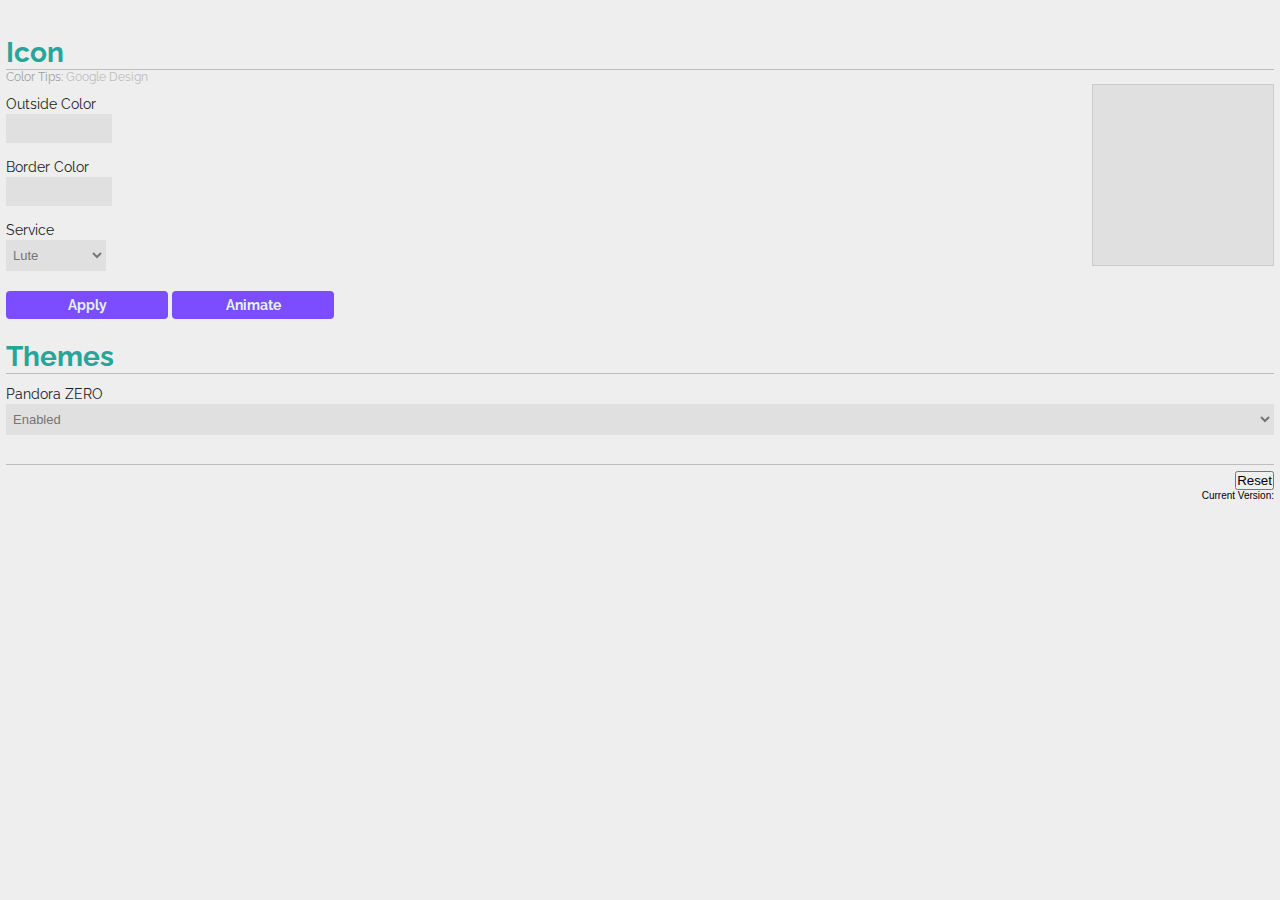
==== options.html @ bf265178 "initial commit" ====
<!DOCTYPE html>
<html>

<head>
  <title>Lute Options</title>
  <script src="/js/jquery-2.1.4.min.js"></script>
  <script src="/js/luteIcon.js"></script>
  <script src="/js/options.js"></script>
  <link rel="stylesheet" type="text/css" href="/css/options.css">
</head>
<body>
  <!-- Main -->
  <main id="content">
    <!-- Status -->
    <div id="status"></div>
    <!-- Icon -->
    <section id="icon">
      <!-- Icon Settings -->
      <h2 class="subtitle">Icon</h2>
      <p class="tip">Color Tips: <a class="link" href="https://material.google.com/style/color.html" target="_blank"> Google Design</a></p>
      <!-- Icon Colors -->
      <div id="icon-settings">
        <!-- Outside Color -->
        <div class="setting">
          <label>Outside Color</label>
          <input id="outside-color" class="color" type="text"/>
        </div>
        <!-- Border Color -->
        <div class="setting">
          <label>Border Color</label>
          <input id="border-color" class="color" type="text"/>
        </div>
        <!-- Service Color -->
        <div class="setting">
          <label>Service</label>
          <select id="service-colors">
            <option selected value="#009688">Lute</option>
            <option value="#369">Pandora</option>
            <option value="#f70">SoundCloud</option>
          </select>
        </div>
      </div>
      <!-- Icon Canvas -->
      <canvas id="icon-canvas" width="180" height="180"></canvas>
      <!-- Icon Buttons -->
      <div id="icon-buttons">
        <div id="applyIcon" class="button">Apply</div>
        <div id="animateIcon" class="button">Animate</div>
      </div>
    </section>
    <!-- Themes -->
    <section id="themes">
      <h2 class="subtitle">Themes</h2>
      <!-- Pandora ZERO -->
      <div class="setting">
        <label>Pandora ZERO</label>
        <select id="pz">
          <option id="pz_enabled" value="true">Enabled</option>
          <option id="pz_disabled" value="false">Disabled</option>
        </select>
      </div>
    </section>
    <!-- Footer -->
    <footer>
      <!-- Reset -->
      <button id="reset">Reset</button>
      <!-- Version -->
      <p>Current Version: <span id="version"></span></p>
    </footer>
  </main>
</body>

</html>
---- css/options.css ----
@import url(https://fonts.googleapis.com/css?family=Raleway:400,700);
/* Color Theme
- Primary: #26A69A (Green muddy)
- Accent: #7C4DFF (Purple)
- Misc: #E0F2F1 (White)
- Text: #616161 (Dark Gray)
/* General */
*{
  padding:0;
  margin: 0;
}
body {
  background-color: #eee;
  font-size: 14px;
  font-family: 'Raleway', sans-serif;
  padding: 6px;
}

/* Header */
header{
  background-color: #26A69A;
  color: #FFF;
  padding: 10px;
  margin-bottom: 10px;
}
#title{
  font-size: 18px;
  font-weight: 700;
}
section{
  margin-bottom:15px;
  float: left;
  width: 100%;
}
/* Footer */
footer{
  font-family: Arial;
  font-size: 10px;
  float: left;
  width:100%;
  text-align: right;
  border-top: 1px solid #BDBDBD;
  padding: 6px 0;
}
/* Content */
#content{
  position:relative;
}
/* Icon */
#icon-settings{
  display: inline-block;
  width: 100px;
}
#icon-canvas {
  float: right;
  background: #E0E0E0;
  border: 1px solid #CCC;
}
#icon-buttons{
  float: left;
  width: 100%;
}
/* Themes */
/* Text */
#status{
  font-size:13px;
  text-align: center;
  margin: 5px 0;
  height: 20px;
  color: #212121;
}
.subtitle{
  font-size: 2em;
  color: #26A69A;
  border-bottom: 1px solid #BDBDBD;
}
/* Buttons */
.button{
  cursor: pointer;
  display: inline-block;
  padding: 6px;
  width: 150px;
  background-color: #7C4DFF;
  color: #E0F2F1;
  font-weight: bold;
  border-radius: 4px;
  text-align: center;
}
#animateIcon{
  margin: 6px 0;
}

/* Settings */
#settings{
  margin: 0 auto;
  width: 150px;
}
.setting{
  display: block;
  position: relative;
  border: 0px;
  margin: 10px auto;
  padding: 2px 0;
}
.setting label{
  font-size: 14px;
  color: #212121;
  display: inline-block;
  text-align: left;
}
.setting input, .setting select {
  color: #757575;
  font-size: 13px;
  padding: 6px 2px;
  margin: 2px 0;
  width: 100%;
  display: inline-block;
  background-color: #E0E0E0;
  border: 1px solid transparent;
  transition: color .2s ease, border-color .5s ease;
}
.setting input:focus, .setting select:focus{
  color: #000;
  border-color: #BDBDBD!important;
}

/* Validation */
.invalid{
  border-color: #F44336!important;
}
.valid{
  border-color: transparent!important;
}

/* Misc */
.preview{
  display: inline-block;
  width: 10px;
  height: 10px;
  margin-right: 6px;
}
.tip{
  color: #9E9E9E;
  font-size:12px;
}
.hidden{
  display: none;
}
.fleft{
  float: left;
}
.fright{
  float:right;
}
a.link{
  color: #BDBDBD;
  text-decoration: none;
}
a.link:hover{
  color: #7C4DFF;
  text-decoration: underline;
}
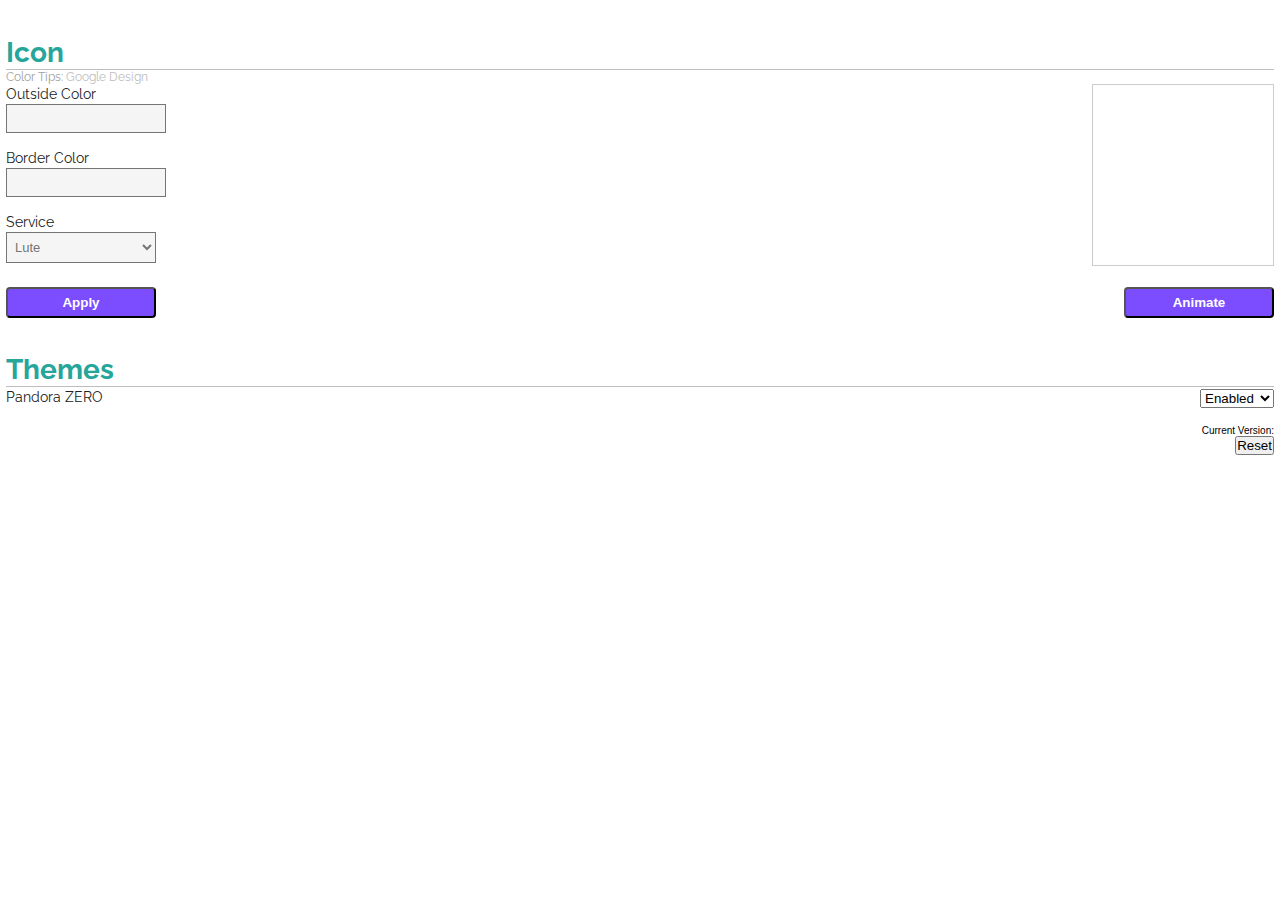
==== commit f61aa9b6: "cleaner code" ====
--- a/options.html
+++ b/options.html
@@ -2,72 +2,75 @@
 <html>
 
 <head>
-  <title>Lute Options</title>
-  <script src="/js/jquery-2.1.4.min.js"></script>
-  <script src="/js/luteIcon.js"></script>
-  <script src="/js/options.js"></script>
-  <link rel="stylesheet" type="text/css" href="/css/options.css">
+    <title>Lute Options</title>
+    <script src="/js/jquery-2.1.4.min.js"></script>
+    <script src="/js/luteIcon.js"></script>
+    <script src="/js/options.js"></script>
+    <link rel="stylesheet" type="text/css" href="/css/options.css">
 </head>
+
 <body>
-  <!-- Main -->
-  <main id="content">
-    <!-- Status -->
-    <div id="status"></div>
-    <!-- Icon -->
-    <section id="icon">
-      <!-- Icon Settings -->
-      <h2 class="subtitle">Icon</h2>
-      <p class="tip">Color Tips: <a class="link" href="https://material.google.com/style/color.html" target="_blank"> Google Design</a></p>
-      <!-- Icon Colors -->
-      <div id="icon-settings">
-        <!-- Outside Color -->
-        <div class="setting">
-          <label>Outside Color</label>
-          <input id="outside-color" class="color" type="text"/>
-        </div>
-        <!-- Border Color -->
-        <div class="setting">
-          <label>Border Color</label>
-          <input id="border-color" class="color" type="text"/>
-        </div>
-        <!-- Service Color -->
-        <div class="setting">
-          <label>Service</label>
-          <select id="service-colors">
-            <option selected value="#009688">Lute</option>
-            <option value="#369">Pandora</option>
-            <option value="#f70">SoundCloud</option>
-          </select>
-        </div>
-      </div>
-      <!-- Icon Canvas -->
-      <canvas id="icon-canvas" width="180" height="180"></canvas>
-      <!-- Icon Buttons -->
-      <div id="icon-buttons">
-        <div id="applyIcon" class="button">Apply</div>
-        <div id="animateIcon" class="button">Animate</div>
-      </div>
-    </section>
-    <!-- Themes -->
-    <section id="themes">
-      <h2 class="subtitle">Themes</h2>
-      <!-- Pandora ZERO -->
-      <div class="setting">
-        <label>Pandora ZERO</label>
-        <select id="pz">
-          <option id="pz_enabled" value="true">Enabled</option>
-          <option id="pz_disabled" value="false">Disabled</option>
-        </select>
-      </div>
-    </section>
-    <!-- Footer -->
-    <footer>
-      <!-- Reset -->
-      <button id="reset">Reset</button>
-      <!-- Version -->
-      <p>Current Version: <span id="version"></span></p>
-    </footer>
-  </main>
+    <!-- Main -->
+    <main id="content">
+        <!-- Status -->
+        <div id="status"></div>
+        <!-- Icon -->
+        <section id="icon">
+            <!-- Icon Settings -->
+            <h2 class="subtitle">Icon </h2>
+            <p class="tip">Color Tips: <a class="link" href="https://material.google.com/style/color.html" target="_blank"> Google Design</a></p>
+            <!-- Icon Colors -->
+            <div id="icon-settings">
+                <!-- Outside Color -->
+                <fieldset class="setting">
+                    <label>Outside Color</label>
+                    <input id="outside-color" class="input color" type="text" />
+                    <p class="error">Invalid outside color</p>
+                </fieldset>
+                <!-- Border Color -->
+                <fieldset class="setting">
+                    <label>Border Color</label>
+                    <input id="border-color" class="input color" type="text" />
+                    <p class="error">Invalid border color</p>
+                </fieldset>
+                <!-- Service Color -->
+                <fieldset class="setting">
+                    <label>Service</label>
+                    <select id="service-colors" class="input">
+                        <option selected value="#009688">Lute</option>
+                        <option value="#369">Pandora</option>
+                        <option value="#f70">SoundCloud</option>
+                    </select>
+                </fieldset>
+            </div>
+            <!-- Icon Canvas -->
+            <canvas id="icon-canvas" width="180" height="180"></canvas>
+            <!-- Icon Buttons -->
+            <div id="icon-buttons">
+                <button id="applyIcon" class="button fleft">Apply</button>
+                <button id="animateIcon" class="button fright">Animate</button>
+            </div>
+        </section>
+        <!-- Themes -->
+        <section id="themes">
+            <h2 class="subtitle">Themes</h2>
+            <!-- Pandora ZERO -->
+            <fieldset class="setting">
+                <label>Pandora ZERO</label>
+                <select id="pz" class="fright">
+                    <option id="pz_enabled" value="true">Enabled</option>
+                    <option id="pz_disabled" value="false">Disabled</option>
+                </select>
+            </fieldset>
+        </section>
+        <!-- Footer -->
+        <footer>
+            <!-- Version -->
+            <p>Current Version: <span id="version"></span></p>
+            <!-- Reset -->
+            <button id="reset">Reset</button>
+        </footer>
+    </main>
 </body>
 
 </html>
--- a/css/options.css
+++ b/css/options.css
@@ -1,162 +1,173 @@
 @import url(https://fonts.googleapis.com/css?family=Raleway:400,700);
+
 /* Color Theme
-- Primary: #26A69A (Green muddy)
-- Accent: #7C4DFF (Purple)
-- Misc: #E0F2F1 (White)
-- Text: #616161 (Dark Gray)
+- Primary: #26A69A
+- Accent: #7C4DFF
+- Misc: #E0F2F1
+- Text: #616161
 /* General */
-*{
-  padding:0;
-  margin: 0;
+
+* {
+    padding: 0;
+    margin: 0;
 }
 body {
-  background-color: #eee;
-  font-size: 14px;
-  font-family: 'Raleway', sans-serif;
-  padding: 6px;
+    background-color: white;
+    font-size: 14px;
+    font-family: 'Raleway', sans-serif;
+    padding: 6px;
 }
 
 /* Header */
-header{
-  background-color: #26A69A;
-  color: #FFF;
-  padding: 10px;
-  margin-bottom: 10px;
+
+header {
+    background-color: #26A69A;
+    color: #FFF;
+    padding: 10px;
+    margin-bottom: 10px;
 }
-#title{
-  font-size: 18px;
-  font-weight: 700;
+#title {
+    font-size: 18px;
+    font-weight: 700;
 }
-section{
-  margin-bottom:15px;
-  float: left;
-  width: 100%;
+section {
+    margin-bottom: 15px;
+    float: left;
+    width: 100%;
 }
+
 /* Footer */
-footer{
-  font-family: Arial;
-  font-size: 10px;
-  float: left;
-  width:100%;
-  text-align: right;
-  border-top: 1px solid #BDBDBD;
-  padding: 6px 0;
+
+footer {
+    font-family: Arial;
+    font-size: 10px;
+    text-align: right;
+    padding: 6px 0;
 }
+
 /* Content */
-#content{
-  position:relative;
+
+#content {
+    position: relative;
 }
+
 /* Icon */
-#icon-settings{
-  display: inline-block;
-  width: 100px;
+
+#icon-canvas {
+    float: right;
+    border: 1px solid #CCC;
 }
-#icon-canvas {
-  float: right;
-  background: #E0E0E0;
-  border: 1px solid #CCC;
+
+/* Text */
+
+#status {
+    font-size: 13px;
+    text-align: center;
+    margin: 5px 0;
+    height: 20px;
+    color: #212121;
 }
-#icon-buttons{
-  float: left;
-  width: 100%;
+.subtitle {
+    font-size: 2em;
+    color: #26A69A;
+    border-bottom: 1px solid #BDBDBD;
 }
-/* Themes */
-/* Text */
-#status{
-  font-size:13px;
-  text-align: center;
-  margin: 5px 0;
-  height: 20px;
-  color: #212121;
+
+/* Buttons */
+#icon-buttons {
+    float: left;
+    width: 100%;
+    margin: 20px 0;
 }
-.subtitle{
-  font-size: 2em;
-  color: #26A69A;
-  border-bottom: 1px solid #BDBDBD;
-}
-/* Buttons */
-.button{
-  cursor: pointer;
-  display: inline-block;
-  padding: 6px;
-  width: 150px;
-  background-color: #7C4DFF;
-  color: #E0F2F1;
-  font-weight: bold;
-  border-radius: 4px;
-  text-align: center;
-}
-#animateIcon{
-  margin: 6px 0;
+.button {
+    cursor: pointer;
+    padding: 6px;
+    width: 150px;
+    text-shadow: none;
+    font-weight: bold;
+    border-radius: 4px;
+    text-align: center;
+    background: #7C4DFF!important;
+    color: white!important;
 }
 
 /* Settings */
-#settings{
-  margin: 0 auto;
-  width: 150px;
+
+#icon-settings {
+    display: inline-block;
+    width: 150px;
 }
-.setting{
-  display: block;
-  position: relative;
-  border: 0px;
-  margin: 10px auto;
-  padding: 2px 0;
+.setting {
+    display: block;
+    position: relative;
+    border: 0px;
+    padding: 2px 0;
+    color: #212121;
 }
-.setting label{
-  font-size: 14px;
-  color: #212121;
-  display: inline-block;
-  text-align: left;
+.setting label {
+    font-size: 14px;
+    color: #212121;
+    display: inline-block;
+    text-align: left;
 }
-.setting input, .setting select {
-  color: #757575;
-  font-size: 13px;
-  padding: 6px 2px;
-  margin: 2px 0;
-  width: 100%;
-  display: inline-block;
-  background-color: #E0E0E0;
-  border: 1px solid transparent;
-  transition: color .2s ease, border-color .5s ease;
+.input {
+    color: #757575;
+    font-size: 13px;
+    padding: 6px 4px;
+    margin: 2px 0;
+    width: 100%;
+    background-color: #F5F5F5;
+    background-repeat: no-repeat;
+    border: 1px solid #757575;
+    transition: color .2s ease, background-color .2s ease, border-color .5s ease;
 }
-.setting input:focus, .setting select:focus{
-  color: #000;
-  border-color: #BDBDBD!important;
+.input:focus, .input:active {
+    color: #000;
+    background-color: white;
+    border-color: #7C4DFF !important;
 }
 
 /* Validation */
-.invalid{
-  border-color: #F44336!important;
+
+.invalid .input {
+    border-color: #F44336 !important;
 }
-.valid{
-  border-color: transparent!important;
+.error {
+    font-size: 10px;
+    color: #F44336;
+    opacity: 0;
+    visibility: hidden;
+    transition: opacity .5s ease, visibility .2s ease;
+}
+.valid .error {
+    opacity: 0;
+    visibility: hidden;
+}
+.invalid .error {
+    opacity: 1;
+    visibility: visible;
 }
 
 /* Misc */
-.preview{
-  display: inline-block;
-  width: 10px;
-  height: 10px;
-  margin-right: 6px;
+
+.tip {
+    color: #9E9E9E;
+    font-size: 12px;
 }
-.tip{
-  color: #9E9E9E;
-  font-size:12px;
+.hidden {
+    display: none;
 }
-.hidden{
-  display: none;
+.fleft {
+    float: left;
 }
-.fleft{
-  float: left;
+.fright {
+    float: right;
 }
-.fright{
-  float:right;
+a.link {
+    color: #BDBDBD;
+    text-decoration: none;
 }
-a.link{
-  color: #BDBDBD;
-  text-decoration: none;
+a.link:hover {
+    color: #7C4DFF;
+    text-decoration: underline;
 }
-a.link:hover{
-  color: #7C4DFF;
-  text-decoration: underline;
-}
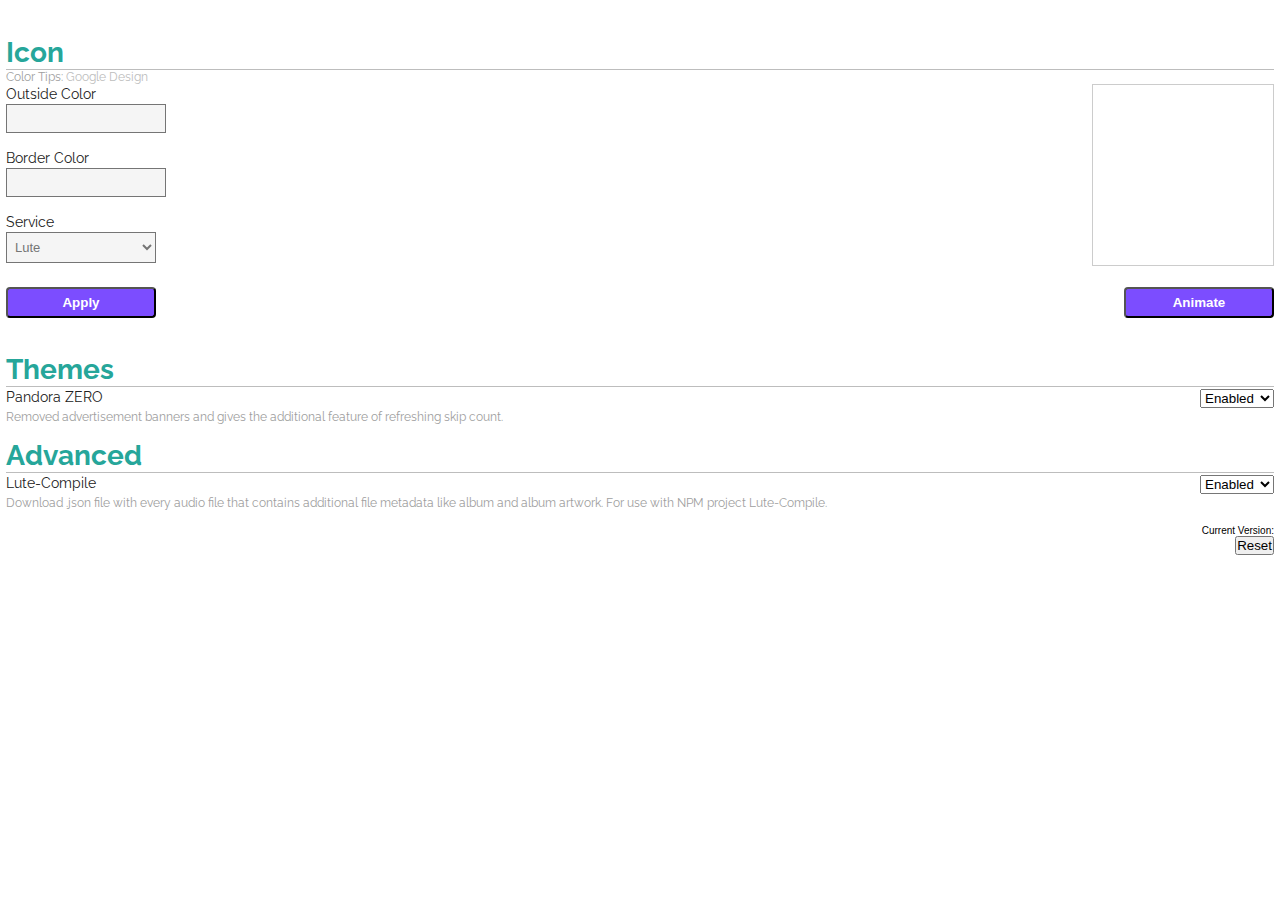
==== commit a30cd294: "changed setting icon color names and added feature to optionally download .json files for use with l" ====
--- a/options.html
+++ b/options.html
@@ -57,11 +57,26 @@
             <!-- Pandora ZERO -->
             <fieldset class="setting">
                 <label>Pandora ZERO</label>
-                <select id="pz" class="fright">
-                    <option id="pz_enabled" value="true">Enabled</option>
-                    <option id="pz_disabled" value="false">Disabled</option>
+                <select id="pandora-zero" class="fright">
+                    <option value="enabled">Enabled</option>
+                    <option value="disabled">Disabled</option>
                 </select>
             </fieldset>
+            <p class="tip">Removed advertisement banners and gives the additional feature of refreshing skip count.</p>
+        </section>
+        <!-- Advanced -->
+        <section id="advanced">
+            <h3 class="subtitle">Advanced</h3>
+            <!-- Lute Compile -->
+            <fieldset class="setting">
+                <label>Lute-Compile</label>
+                <select id="lute-compile" class="fright">
+                    <option value="enabled">Enabled</option>
+                    <option value="disabled">Disabled</option>
+                </select>
+
+            </fieldset>
+            <p class="tip">Download .json file with every audio file that contains additional file metadata like album and album artwork. For use with NPM project Lute-Compile.</p>
         </section>
         <!-- Footer -->
         <footer>
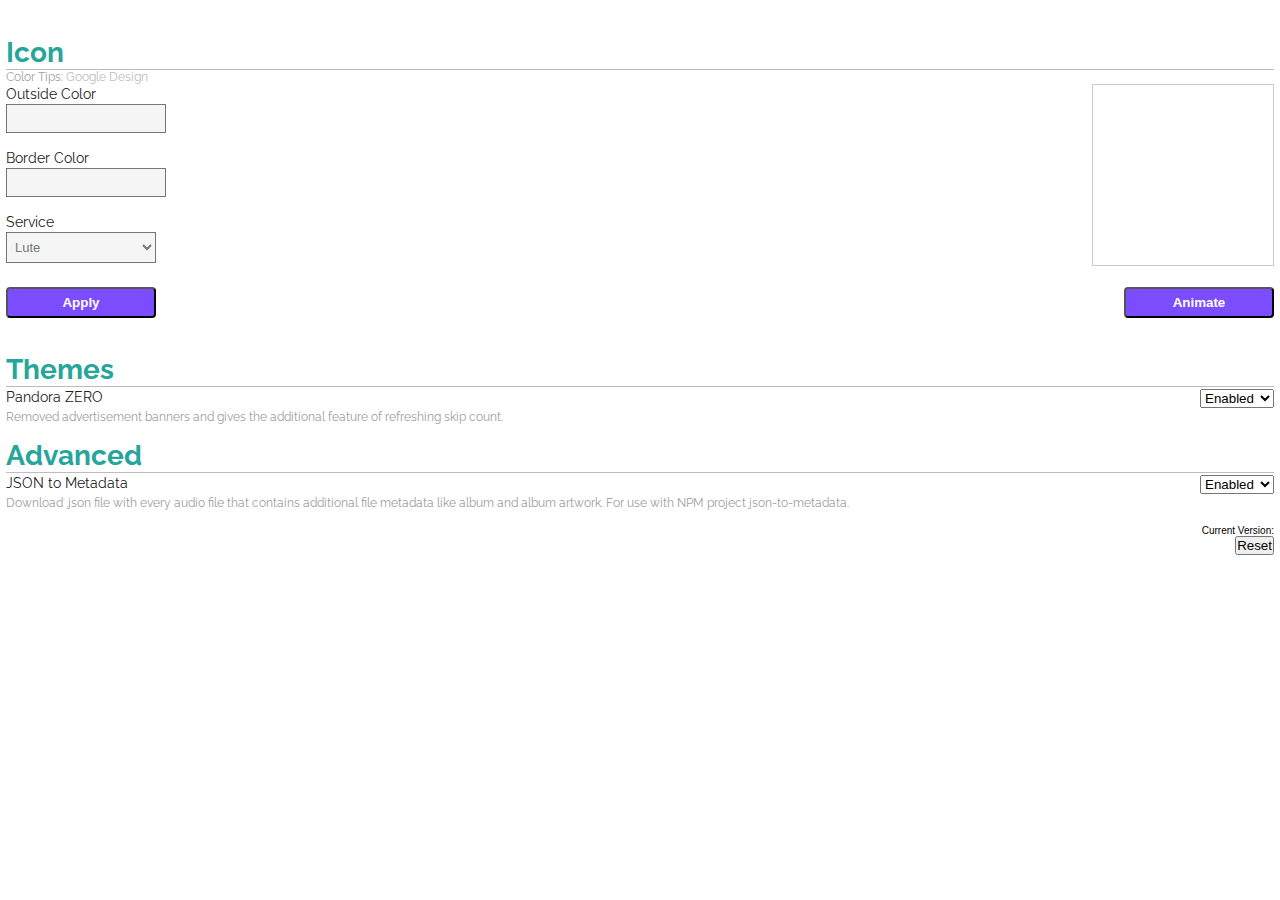
==== commit 0664d54a: "new webapp" ====
--- a/options.html
+++ b/options.html
@@ -69,14 +69,14 @@
             <h3 class="subtitle">Advanced</h3>
             <!-- Lute Compile -->
             <fieldset class="setting">
-                <label>Lute-Compile</label>
+                <label>JSON to Metadata</label>
                 <select id="lute-compile" class="fright">
                     <option value="enabled">Enabled</option>
                     <option value="disabled">Disabled</option>
                 </select>
 
             </fieldset>
-            <p class="tip">Download .json file with every audio file that contains additional file metadata like album and album artwork. For use with NPM project Lute-Compile.</p>
+            <p class="tip">Download .json file with every audio file that contains additional file metadata like album and album artwork. For use with NPM project json-to-metadata.</p>
         </section>
         <!-- Footer -->
         <footer>
